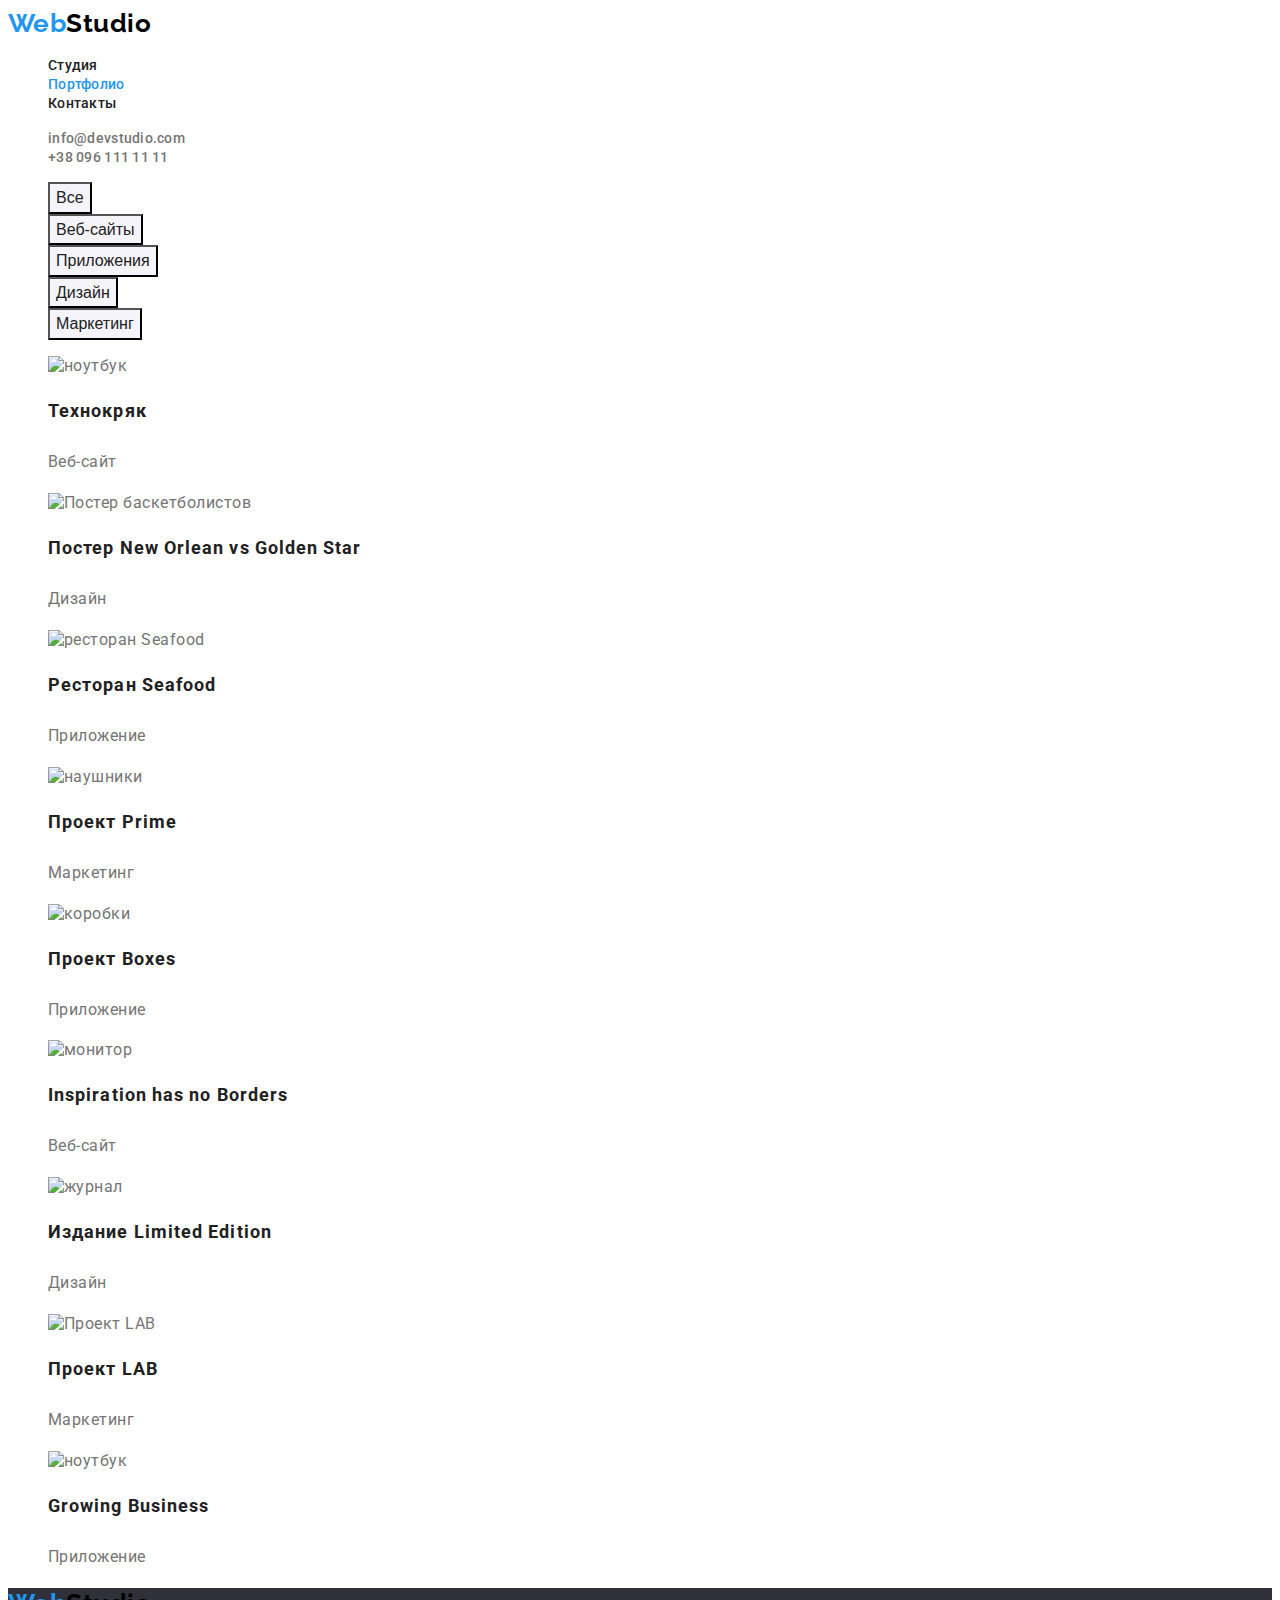
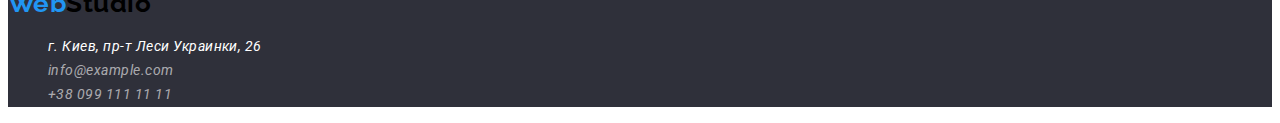
==== portfolio.html @ 435167cc "Добавляет шрифты, добавляет курсор для кнопок" ====
<!DOCTYPE html>
<html lang="ru">
<head>
    <meta charset="UTF-8">
    <meta http-equiv="X-UA-Compatible" content="IE=edge">
    <meta name="viewport" content="width=device-width, initial-scale=1.0">
    <title>Portfolio</title>
    <link href="https://fonts.googleapis.com/css2?family=Oleo+Script&family=Raleway:wght@700&family=Roboto:wght@400;500;700;900&display=swap" rel="stylesheet">
    <link rel="stylesheet" href="./css/styles.css" />
</head>
<body>
    <header class="page-header">
        <nav>
            <a href="" class="logo"><span class="accent">Web</span>Studio</a>
            <ul class="site-nav">
                <li><a href="./index.html" class="link">Студия</a></li>
                <li><a href="./portfolio.html" class="link current">Портфолио</a></li>
                <li><a href="" class="link">Контакты</a></li>
            </ul>
        </nav>
            <ul class="contact-nav">
                <li><a href="mailto:info@devstudio.com">info@devstudio.com</a></li>
                <li><a href="tel:+380961111111">+38 096 111 11 11</a></li>
            </ul>
            
        
    </header>
  
    <main>
        <section>
            <ul class="filter-section">
                <li> <button type="button" class="button secondary">Все</button></li>
                <li> <button type="button" class="button secondary">Веб-сайты</button></li>
                <li> <button type="button" class="button secondary">Приложения</button></li>
                <li> <button type="button" class="button secondary">Дизайн</button></li>
                <li> <button type="button" class="button secondary">Маркетинг</button></li>
            </ul>
        </section>
        <section>
            <ul class="portfolio-list">
                <li>
                    <img src="./images/photo-portf1.jpg" alt="ноутбук" width="370">
                    <h3 class="title">Технокряк</h3>
                    <p class="text">Веб-сайт</p>
                </li>
                <li>
                    <img src="./images/photo-portf2.jpg" alt="Постер баскетболистов" width="370">
                    <h3 class="title">Постер New Orlean vs Golden Star</h3>
                    <p class="text">Дизайн</p>
                </li>
                <li>
                    <img src="./images/photo-portf3.jpg" alt="ресторан Seafood" width="370">
                    <h3 class="title">Ресторан Seafood</h3>
                    <p class="text">Приложение</p>
                </li>
                <li>
                    <img src="./images/photo-portf4.jpg" alt="наушники" width="370">
                    <h3 class="title">Проект Prime</h3>
                    <p class="text">Маркетинг</p>
                </li>
                <li>
                    <img src="./images/photo-portf5.jpg" alt="коробки" width="370">
                    <h3 class="title">Проект Boxes</h3>
                    <p class="text">Приложение</p>
                </li>
                <li>
                    <img src="./images/photo-portf6.jpg" alt="монитор" width="370">
                    <h3 class="title">Inspiration has no Borders</h3>
                    <p class="text">Веб-сайт</p>
                </li>
                <li>
                    <img src="./images/photo-portf7.jpg" alt="журнал" width="370">
                    <h3 class="title">Издание Limited Edition</h3>
                    <p class="text">Дизайн</p>
                </li>
                <li>
                    <img src="./images/photo-portf8.jpg" alt="Проект LAB" width="370">
                    <h3 class="title">Проект LAB</h3>
                    <p class="text">Маркетинг</p>
                </li>
                <li>
                    <img src="./images/photo-portf9.jpg" alt="ноутбук" width="370">
                    <h3 class="title">Growing Business</h3>
                    <p class="text">Приложение</p>
                </li>
            </ul>
        </section>
    </main>

    <footer class="footer">
        <a class="logo" href=""><span class="accent">Web</span>Studio</a>
        <address>
            <ul class="contact-footer">
                <li><a href="https://goo.gl/maps/sERGqYDvzHYtQd6Q8" target="_blank" class="actual-address">г. Киев, пр-т Леси Украинки, 26</a></li>
                <li><a href="mailto:info@example.com" class="contact">info@example.com</a></li>
                <li><a href="tel:+380991111111" class="contact">+38 099 111 11 11</a></li>
            </ul>
        </address>
    </footer>
</body>
</html>
---- css/styles.css ----
:root {
    --primary-text-color: #757575;
    --title-text-color: #212121;
    --accent-color: #2196F3;
    --secondary-light-color: #F5F4FA;
}

body {
    background-color: white;
    color: var(--primary-text-color);
    font-family: Roboto, sans-serif;
    letter-spacing: 0.03em;
    }

ul {
    list-style: none;
}

.logo {
    color: #000000;
    font-family: Raleway, sans-serif;
    font-weight: 700;
    font-size: 26px;
    line-height: 1.19;
    text-decoration: none;
   }

.logo .accent {
    color: var(--accent-color);
}
/* Button */

.button {
    color: white;
    background-color: var(--accent-color);
    cursor: pointer;
}

.button.primary {
    color: white;
    background-color: var(--accent-color);
    font-weight: 700;
    font-size: 16px;
    line-height: 1.87;
    letter-spacing: 0.06em;
}

.button.secondary {
    color: var(--title-text-color);
    background-color: var(--secondary-light-color);
    font-weight: 500;
    font-size: 16px;
    line-height: 1.6;
   }

.filter-section button:hover,
.filter-section button:focus {
    color: white;
    background-color: var(--accent-color);
}
/* Site nav */

.site-nav .link {
    font-weight: 500;
    font-size: 14px;
    line-height: 1.14;
    letter-spacing: 0.02em;
    text-decoration: none;
}


.site-nav .link.current {
    color: var(--accent-color);
}

.site-nav a{
color: var(--title-text-color);
}

.site-nav a:hover,
.site-nav a:focus {
    color: var(--accent-color);
    }

.contact-nav a{
    color: #757575;
    font-weight: 500;
    font-size: 14px;
    line-height: 1.14;
    letter-spacing: 0.02em;
    text-decoration: none;
}

.contact-nav a:hover,
.contact-nav a:focus {
    color: var(--accent-color);
    }
    
/* footer */

.footer {
    background-color: #2F303A;
}

.actual-address {
    color: white;
    font-size: 14px;
    line-height: 1.71;
    text-decoration: none;
}

.contact {
    color: rgba(255, 255, 255, 0.6);
    font-size: 14px;
    line-height: 1.71;
    text-decoration: none;
}

.contact-footer a:hover,
.contact-footer a:focus {
    color: var(--accent-color);
    }
/* hero */

.hero {
    background-color: #2F303A;
}

.hero-title {
    color: #FFFFFF;
    font-style: 400;
    font-weight: 900;
    font-size: 44px;
    line-height: 1.36;
    text-align: center;
    letter-spacing: 0.06em;
    text-transform: uppercase;
}

/* section */
.section-title {
        color: var(--title-text-color);
        font-family: Roboto;
        font-weight: 700;
        font-size: 36px;
        line-height: 1.16;
        text-align: center;
    }

/* features */

.feature-list .title {
    color: var(--title-text-color);
    font-weight: 700;
    font-size: 14px;
    line-height: 1.14;
    text-transform: uppercase;
}

.feature-list .text {
    font-size: 14px;
    line-height: 1.71;
}

/* team */

.team {
    background-color: var(--secondary-light-color);
}

.team-list .title {
 color: var(--title-text-color);
 font-weight: 500;
 font-size: 16px;
 line-height: 1.18;
}

.team-list .text {
    font-size: 16px;
    line-height: 1.18;
}

/* Prtfolio style */

.portfolio-list .title {
    color: var(--title-text-color);
    font-weight: bold;
    font-size: 18px;
    line-height: 2;
    letter-spacing: 0.06em;
   }

   .portfolio-list .text {
    font-size: 16px;
    line-height: 1.87;
   }
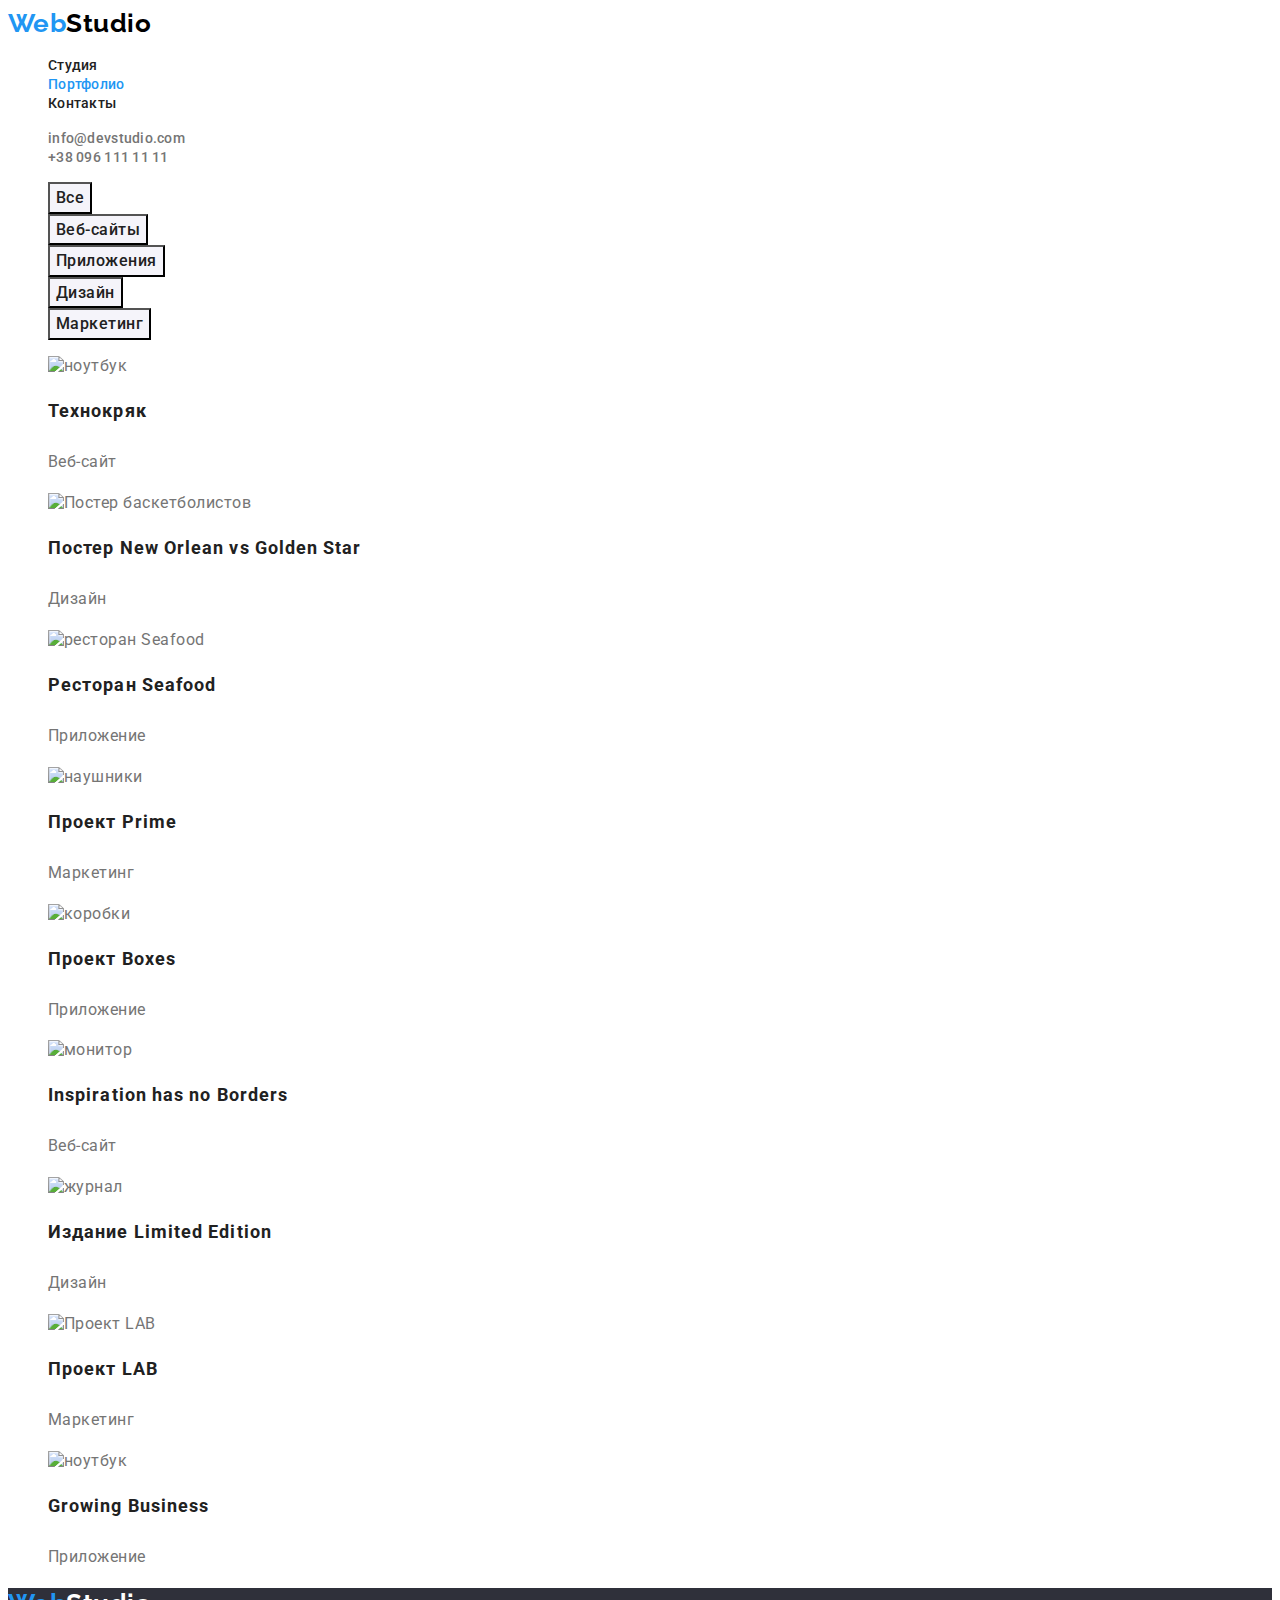
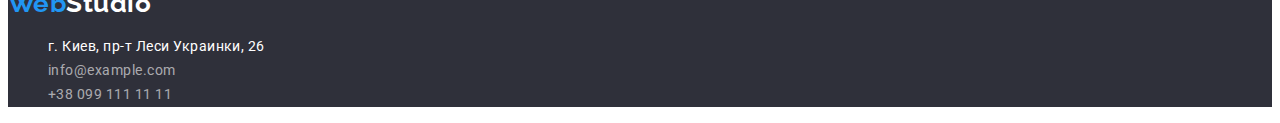
==== commit ea62e376: "Исправляет ошибки (лого, кнопки, курсив, секции)" ====
--- a/portfolio.html
+++ b/portfolio.html
@@ -35,8 +35,6 @@
                 <li> <button type="button" class="button secondary">Дизайн</button></li>
                 <li> <button type="button" class="button secondary">Маркетинг</button></li>
             </ul>
-        </section>
-        <section>
             <ul class="portfolio-list">
                 <li>
                     <img src="./images/photo-portf1.jpg" alt="ноутбук" width="370">
--- a/css/styles.css
+++ b/css/styles.css
@@ -17,7 +17,6 @@
 }
 
 .logo {
-    color: #000000;
     font-family: Raleway, sans-serif;
     font-weight: 700;
     font-size: 26px;
@@ -25,6 +24,14 @@
     text-decoration: none;
    }
 
+.page-header .logo {
+    color: #000000;
+    }
+
+.footer .logo {
+        color: white;
+        }
+
 .logo .accent {
     color: var(--accent-color);
 }
@@ -34,6 +41,8 @@
     color: white;
     background-color: var(--accent-color);
     cursor: pointer;
+    font-family: Roboto, sans-serif;
+    letter-spacing: 0.03em;
 }
 
 .button.primary {
@@ -84,6 +93,7 @@
 
 .contact-nav a{
     color: #757575;
+    
     font-weight: 500;
     font-size: 14px;
     line-height: 1.14;
@@ -97,6 +107,10 @@
     }
     
 /* footer */
+
+address {
+    font-style: normal;
+ }
 
 .footer {
     background-color: #2F303A;
